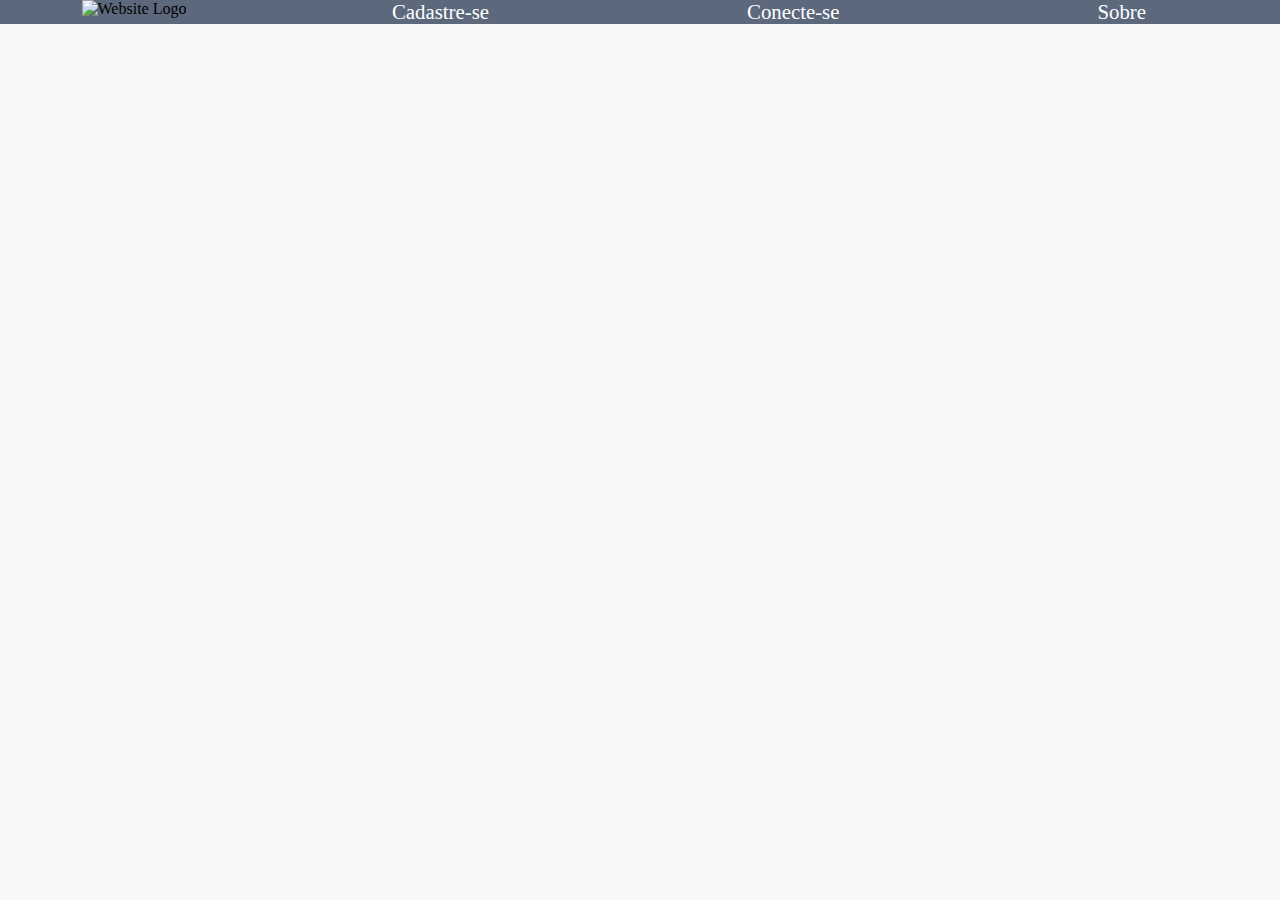
==== fundamentos/bloco-6-forms-flexbox-responsivo/exercicios6.4/index.html @ a38e87cb "resolução parte 1 exercicio/6.4 - flexbox part 2" ====
<!DOCTYPE html>
<html lang="pt">
  <head>
    <meta charset="UTF-8">
    <meta name="viewport" content="width=device-width, initial-scale=1.0">
    <title>TRYFLIX</title>
    <link rel="stylesheet" href="./style.css">
  </head>
  <body>
    <header class="header-container">
      <nav class="menu-container">
        <ul>
          <li>Cadastre-se</li>
          <li>Conecte-se</li>
          <li>Sobre</li>
        </ul>
      </nav>
      <section class="logo-container">
        <img
          src="https://fontmeme.com/permalink/201215/2044acc483426f38dc2c79c3c84ab998.png"
          alt="Website Logo"
        />
      </section>
    </header>

  </body>
</html>
---- fundamentos/bloco-6-forms-flexbox-responsivo/exercicios6.4/style.css ----
* {
    margin: 0;
    padding: 0;
    box-sizing: border-box;
    font-family: 'Ubuntu';
  }
  
  body {
    background-color: rgb(247, 247, 247);
  }
  
  .header-container {
    background-color: #5C687C;
    display: flex;
  }

  
  .logo-container {
    display: flex;
    justify-content: center;
    flex-basis: 268px;
    order: 1;
  }
  
  .menu-container {
    display: flex;
    flex-grow: 1;
    flex-basis: 500px;
    order: 2;
  }
  
  .menu-container ul {
    display: flex;
    justify-content: space-around;
    align-self: center;
    width: 100%;
  }
  
  .menu-container li {
    color: white;
    font-weight: 500;
    font-size: 1.3rem;
    list-style: none;
    margin-right: 10px;
  }
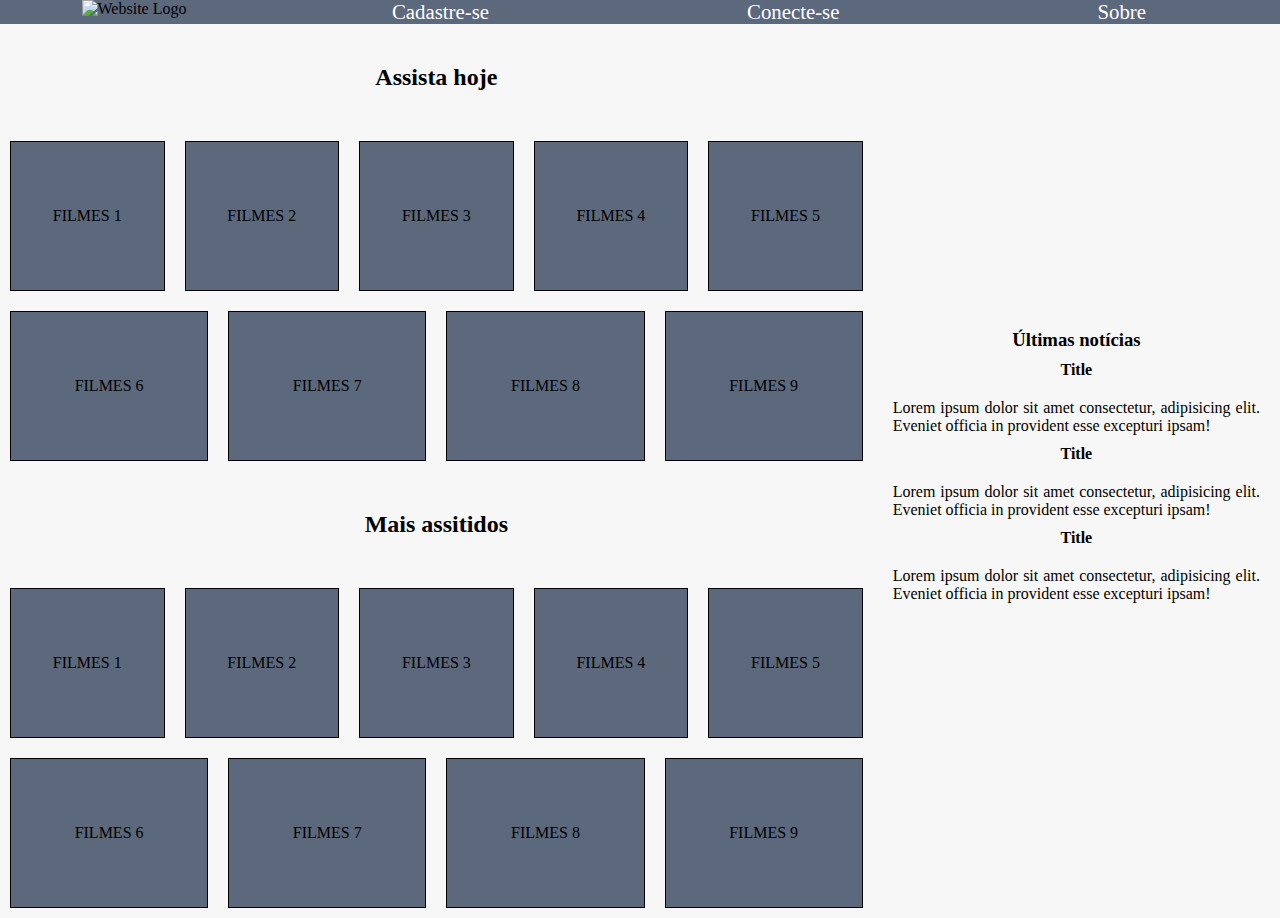
==== commit 5f136b9d: "resolução parte 2 exercicio/6.4 - flexbox part 2" ====
--- a/fundamentos/bloco-6-forms-flexbox-responsivo/exercicios6.4/index.html
+++ b/fundamentos/bloco-6-forms-flexbox-responsivo/exercicios6.4/index.html
@@ -23,5 +23,50 @@
       </section>
     </header>
 
+    <main class="main-container">
+        <section class="movie-container">
+          <section>
+            <h2>Assista hoje</h2>
+            <div class="card-container">
+              <div>FILMES 1</div>
+              <div>FILMES 2</div>
+              <div>FILMES 3</div>
+              <div>FILMES 4</div>
+              <div>FILMES 5</div>
+              <div>FILMES 6</div>
+              <div>FILMES 7</div>
+              <div>FILMES 8</div>
+              <div>FILMES 9</div>
+            </div>
+          </section>
+          <article>
+            <h2>Mais assitidos</h2>
+            <div class="card-container">
+              <div>FILMES 1</div>
+              <div>FILMES 2</div>
+              <div>FILMES 3</div>
+              <div>FILMES 4</div>
+              <div>FILMES 5</div>
+              <div>FILMES 6</div>
+              <div>FILMES 7</div>
+              <div>FILMES 8</div>
+              <div>FILMES 9</div>
+            </div>
+          </article>
+        </section>
+    <aside class="aside-container">
+      <h3>Últimas notícias</h3>
+  
+      <h4>Title</h4>
+      <p>Lorem ipsum dolor sit amet consectetur, adipisicing elit. Eveniet officia in provident esse excepturi ipsam!</p>
+  
+      <h4>Title</h4>
+      <p>Lorem ipsum dolor sit amet consectetur, adipisicing elit. Eveniet officia in provident esse excepturi ipsam!</p>
+  
+      <h4>Title</h4>
+      <p>Lorem ipsum dolor sit amet consectetur, adipisicing elit. Eveniet officia in provident esse excepturi ipsam!</p>
+    </aside>
+  </main>
+
   </body>
 </html>--- a/fundamentos/bloco-6-forms-flexbox-responsivo/exercicios6.4/style.css
+++ b/fundamentos/bloco-6-forms-flexbox-responsivo/exercicios6.4/style.css
@@ -42,4 +42,60 @@
     font-size: 1.3rem;
     list-style: none;
     margin-right: 10px;
+  }
+
+  /* PARTE 2 */
+
+  .main-container {
+    display: flex;
+    flex-wrap: wrap;
+  }
+  
+  .movie-container {
+    display: flex;
+    flex-direction: column;
+    flex-basis: 700px;
+    flex-grow: 10;
+  }
+  
+  .movie-container h2 {
+    margin: 40px 0;
+    text-align: center;
+  }
+  
+  .card-container {
+    display: flex;
+    flex-wrap: wrap;
+    justify-content: space-around;
+  }
+  
+  .card-container div {
+    flex-basis: 16%;
+    flex-grow: 1;
+    align-items: center;
+    background-color: #5C687C;
+    border: black solid 1px;
+    display: flex;
+    height: 150px;
+    justify-content: center;
+    margin: 10px;
+  }
+  
+  .aside-container {
+    display: flex;
+    flex-direction: column;
+    justify-content: center;
+    flex-basis: 350px;
+    flex-grow: 1;
+    margin: 20px;
+  }
+  
+  .aside-container h3, h4 {
+    margin-bottom: 10px;
+    text-align: center;
+  }
+  
+  .aside-container p {
+    margin: 10px 0;
+    text-align: justify;
   }